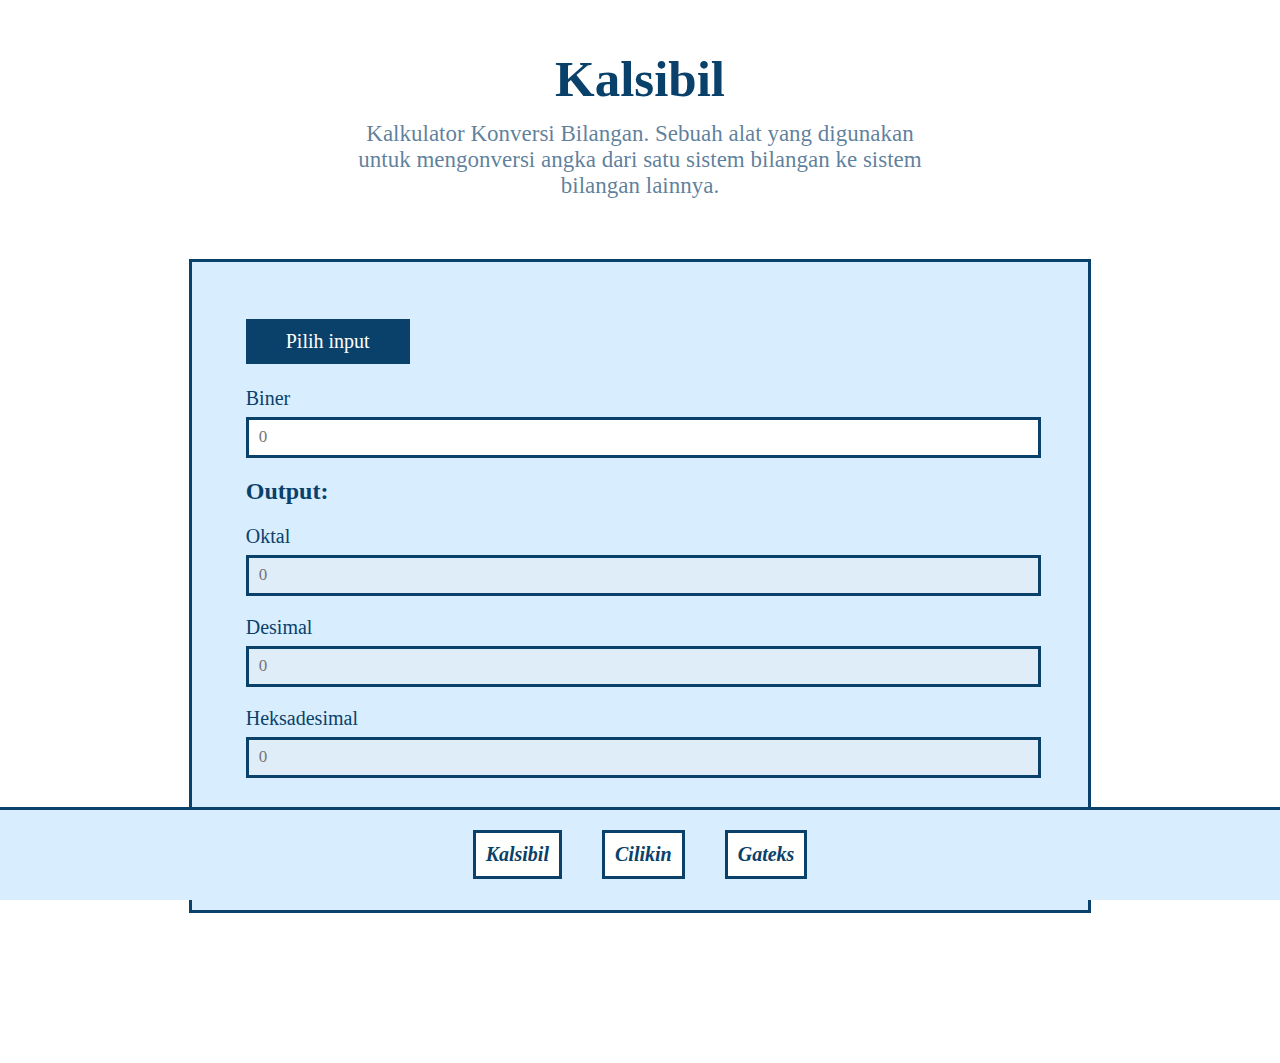
==== kalsibil/index.html @ c08380f7 "Add files via upload" ====
<!DOCTYPE html>
<html lang="en">
<head>
    <meta charset="UTF-8">
    <meta http-equiv="X-UA-Compatible" content="IE=edge">
    <meta name="viewport" content="width=device-width, initial-scale=1.0">
    <link rel="stylesheet" href="style.css">
    <title>Kalsibil | FianDev</title>
</head>
<body>
    <nav>
        <div class="item">
            <h1>Kalsibil</h1>
        </div>
        <div class="item">
            <h1>Cilikin</h1>
        </div>
        <div class="item">
            <h1>Gateks</h1>
        </div>
    </nav>
    <main>
        <div class="title">
            <h1>Kalsibil</h1>
            <p>Kalkulator Konversi Bilangan. Sebuah alat yang digunakan untuk mengonversi angka dari satu sistem bilangan ke sistem bilangan lainnya.</p>
        </div>
        <div class="content">
            <div class="form">
                <div class="dropdown">
                    <button class="dropbtn">Pilih input</button>
                    <div class="dropdown-content">
                        <a onclick="pilBiner()" href="#">Biner</a>
                        <a onclick="pilOktal()" href="#">Oktal</a>
                        <a onclick="pilDesimal()" href="#">Desimal</a>
                        <a onclick="pilHeksadesimal()" href="#">Heksadesimal</a>
                    </div>
                  </div>
                <div class="form-group">
                    <label id="lbl1" for="input">Biner</label>
                    <input type="text" placeholder="0" name="input" id="input">
                </div>
                <h2>Output:</h2>
                <div class="form-group">
                    <label id="lbl2" for="output1">Oktal</label>
                    <input type="text" placeholder="0" disabled name="output1" id="output1">
                </div>
                <div class="form-group">
                    <label id="lbl3" for="output2">Desimal</label>
                    <input type="text" placeholder="0" disabled name="output2" id="output2">
                </div>
                <div class="form-group">
                    <label id="lbl4" for="output3">Heksadesimal</label>
                    <input type="text" placeholder="0" disabled name="output3" id="output3">
                </div>
                <button onclick="convert()">Konversi <span>(enter)</span></button>
            </div>
        </div>
    </main>
    <script src="script.js"></script>
</body>
</html>
---- kalsibil/style.css ----
* {
  margin: 0;
  padding: 0;
  font-family: Calibri;
}

nav {
  width: 10%;
  height: 120vh;
  background: #d8edfe;
  padding-top: 20px;
  float: left;
  border-right: 3px solid #0a416a;
}

nav .item {
  padding: 20px;
  text-align: center;
}

nav .item:hover {
  background: #fffffd;
  cursor: pointer;
}

nav .item h1 {
  color: #0a416a;
  font-style: italic;
  padding: 10px;
  font-size: 28px;
  border: 3.5px solid #0a416a;
  background: #fffffd;
}

main {
  padding-top: 50px;
  text-align: center;
  display: flex;
  flex-direction: column;
  align-items: center;
}

main .title {
    width: 45%;
}

main .title h1 {
  font-size: 51px;
  color: #0a416a;
  margin-bottom: 13px;
}

main .title p {
  font-size: 23px;
  color: #0a406aab;
  margin-bottom: 10px;
}

main .content {
  margin-top: 50px;
  width: 70%;
  background: #d8edfe;
  display: flex;
  align-items: left;
  border: 3px solid #0a416a;
}

main .content .form {
  text-align: left;
  margin: 3% 6%;
  align-items: left;
  width: 100%;
}

.dropbtn {
  background-color: #0a416a;
  color: white;
  padding: 11px 40px;
  font-size: 20px;
  border: none;
  cursor: pointer;
  margin-bottom: 3px;
}

.dropdown {
  position: relative;
  display: inline-block;
}

.dropdown-content {
  display: none;
  position: absolute;
  background-color: #fffffd;
  min-width: 160px;
  box-shadow: 0px 8px 16px 0px rgba(0, 0, 0, 0.2);
  z-index: 1;
}

.dropdown-content a {
  color: black;
  padding: 12px 16px;
  text-decoration: none;
  display: block;
}

.dropdown-content a:hover {
  background-color: #f1f1f1;
}

.dropdown:hover .dropdown-content {
  display: block;
}

.dropdown:hover .dropbtn {
  background-color: #073152;
}

.form-group {
  margin-top: 20px;
  display: flex;
  flex-direction: column;
}

.form-group label {
  font-size: 20px;
  margin-bottom: 7px;
  color: #0a416a;
}

.form-group input {
  height: 35px;
  width: 97.5%;
  border: 3px solid #0a416a;
  padding: 0 10px;
  font-size: 17px;
  color: #0a416a;
}

.form h2 {
  margin: 20px 0;
  color: #0a416a;
}

button {
  margin: 30px 0;
  width: 100%;
  padding: 11px 0;
  background: #0a416a;
  color: #fffffd;
  font-size: 20px;
  border: none;
}

button span {
  color: #fffffdbe;
}

button:hover {
  background: #073152;
  cursor: pointer;
}

@media screen and (max-width: 1440px) {
    nav {
        display: flex;
        flex-direction: row;
        position: fixed;
        bottom: 0;
        height: 10%;
        border-top: 3px solid #0a416a;
        width: 100%;
        padding: 0;
        justify-content: center;
    }

    nav .item h1 {
        font-size: 20px;
    }

    main {
        margin-bottom: 150px;
    }
}

@media screen and (max-width: 375px) {
    main .title h1 {
        font-size: 30px;
    }

    main .title {
        width: 65%;
    }

    main .title p {
        font-size: 19px;
        margin-bottom: -20px;
    }

    .form-group input {
        width: 88%;
    }
}
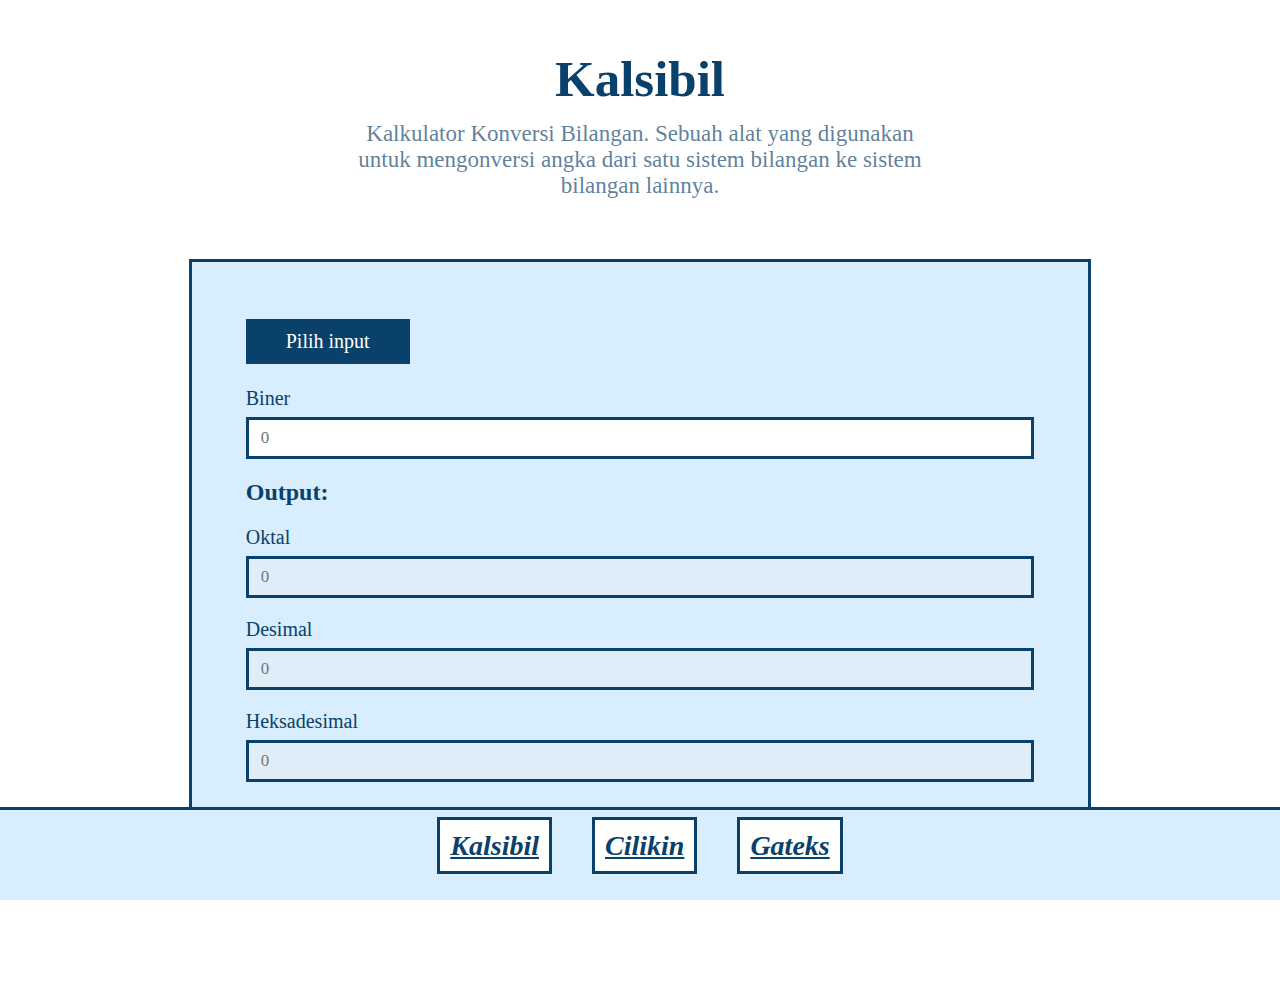
==== commit 2abdb44f: "Merge pull request #2 from DwiArfian12/dev" ====
--- a/kalsibil/index.html
+++ b/kalsibil/index.html
@@ -10,13 +10,13 @@
 <body>
     <nav>
         <div class="item">
-            <h1>Kalsibil</h1>
+            <h1><a href="/kalsibil/">Kalsibil</a></h1>
         </div>
         <div class="item">
-            <h1>Cilikin</h1>
+            <h1><a href="/cilikin/">Cilikin</a></h1>
         </div>
         <div class="item">
-            <h1>Gateks</h1>
+            <h1><a href="/Gateks/">Gateks</a></h1>
         </div>
     </nav>
     <main>
@@ -37,7 +37,7 @@
                   </div>
                 <div class="form-group">
                     <label id="lbl1" for="input">Biner</label>
-                    <input type="text" placeholder="0" name="input" id="input">
+                    <input onkeyup="convert()" type="text" placeholder="0" name="input" id="input">
                 </div>
                 <h2>Output:</h2>
                 <div class="form-group">
@@ -52,7 +52,6 @@
                     <label id="lbl4" for="output3">Heksadesimal</label>
                     <input type="text" placeholder="0" disabled name="output3" id="output3">
                 </div>
-                <button onclick="convert()">Konversi <span>(enter)</span></button>
             </div>
         </div>
     </main>
--- a/kalsibil/style.css
+++ b/kalsibil/style.css
@@ -23,7 +23,7 @@
   cursor: pointer;
 }
 
-nav .item h1 {
+nav .item a {
   color: #0a416a;
   font-style: italic;
   padding: 10px;
@@ -70,6 +70,7 @@
   margin: 3% 6%;
   align-items: left;
   width: 100%;
+  margin-bottom: 70px;
 }
 
 .dropbtn {
@@ -128,10 +129,10 @@
 }
 
 .form-group input {
-  height: 35px;
-  width: 97.5%;
+  width: 100%;
+  box-sizing: border-box;
   border: 3px solid #0a416a;
-  padding: 0 10px;
+  padding: 8px 12px;
   font-size: 17px;
   color: #0a416a;
 }
